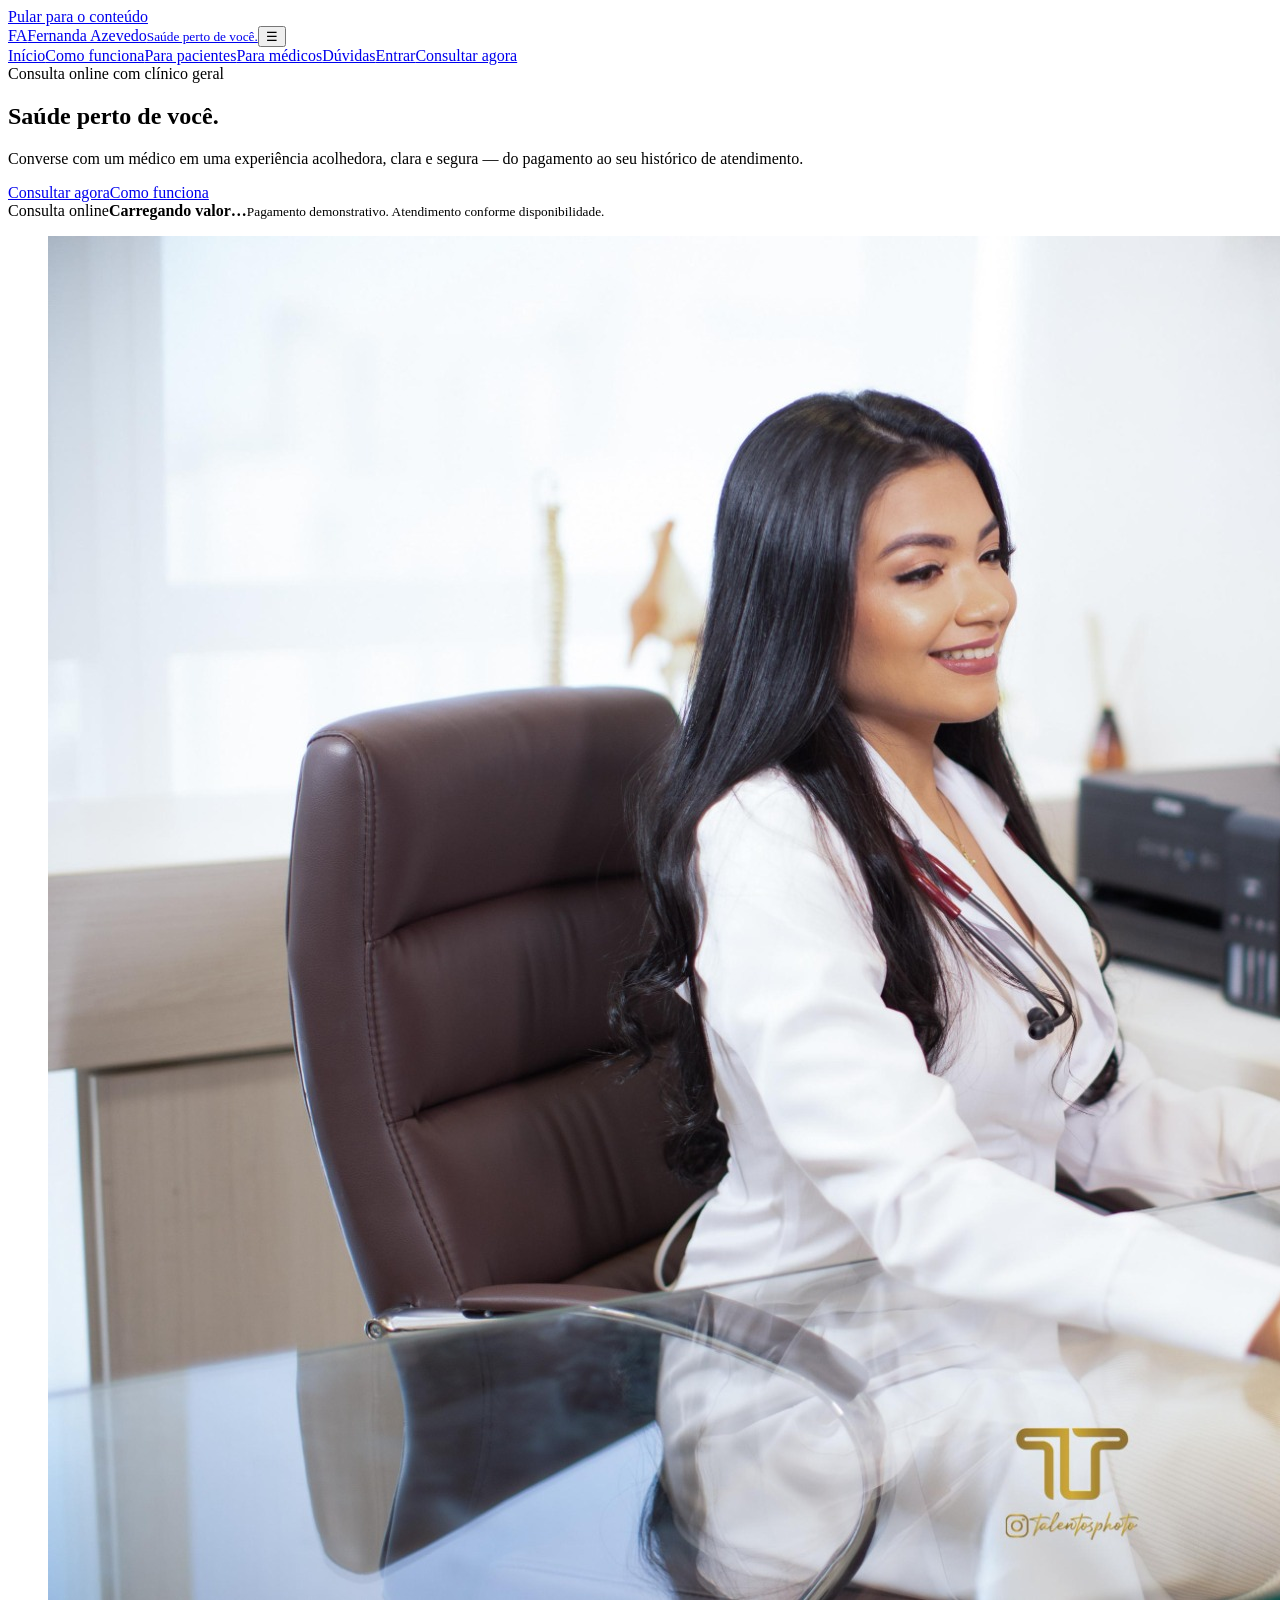
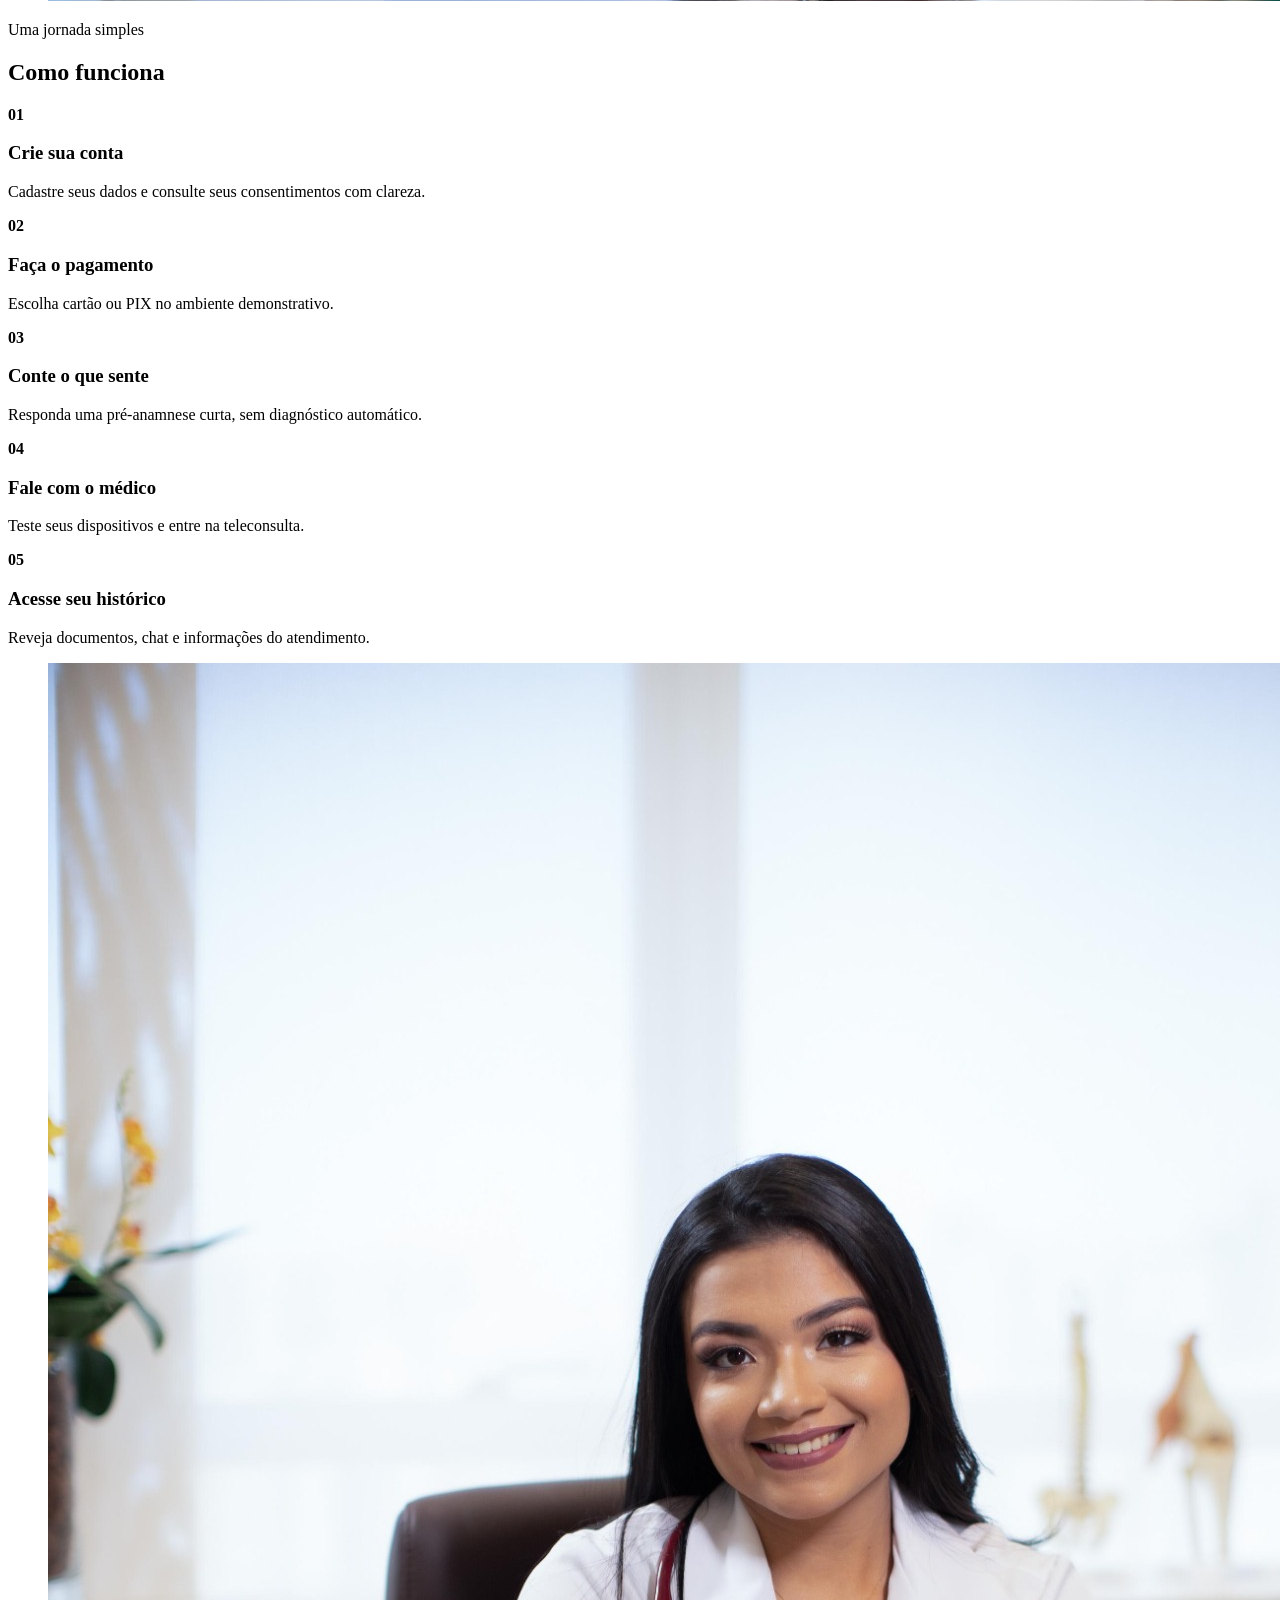
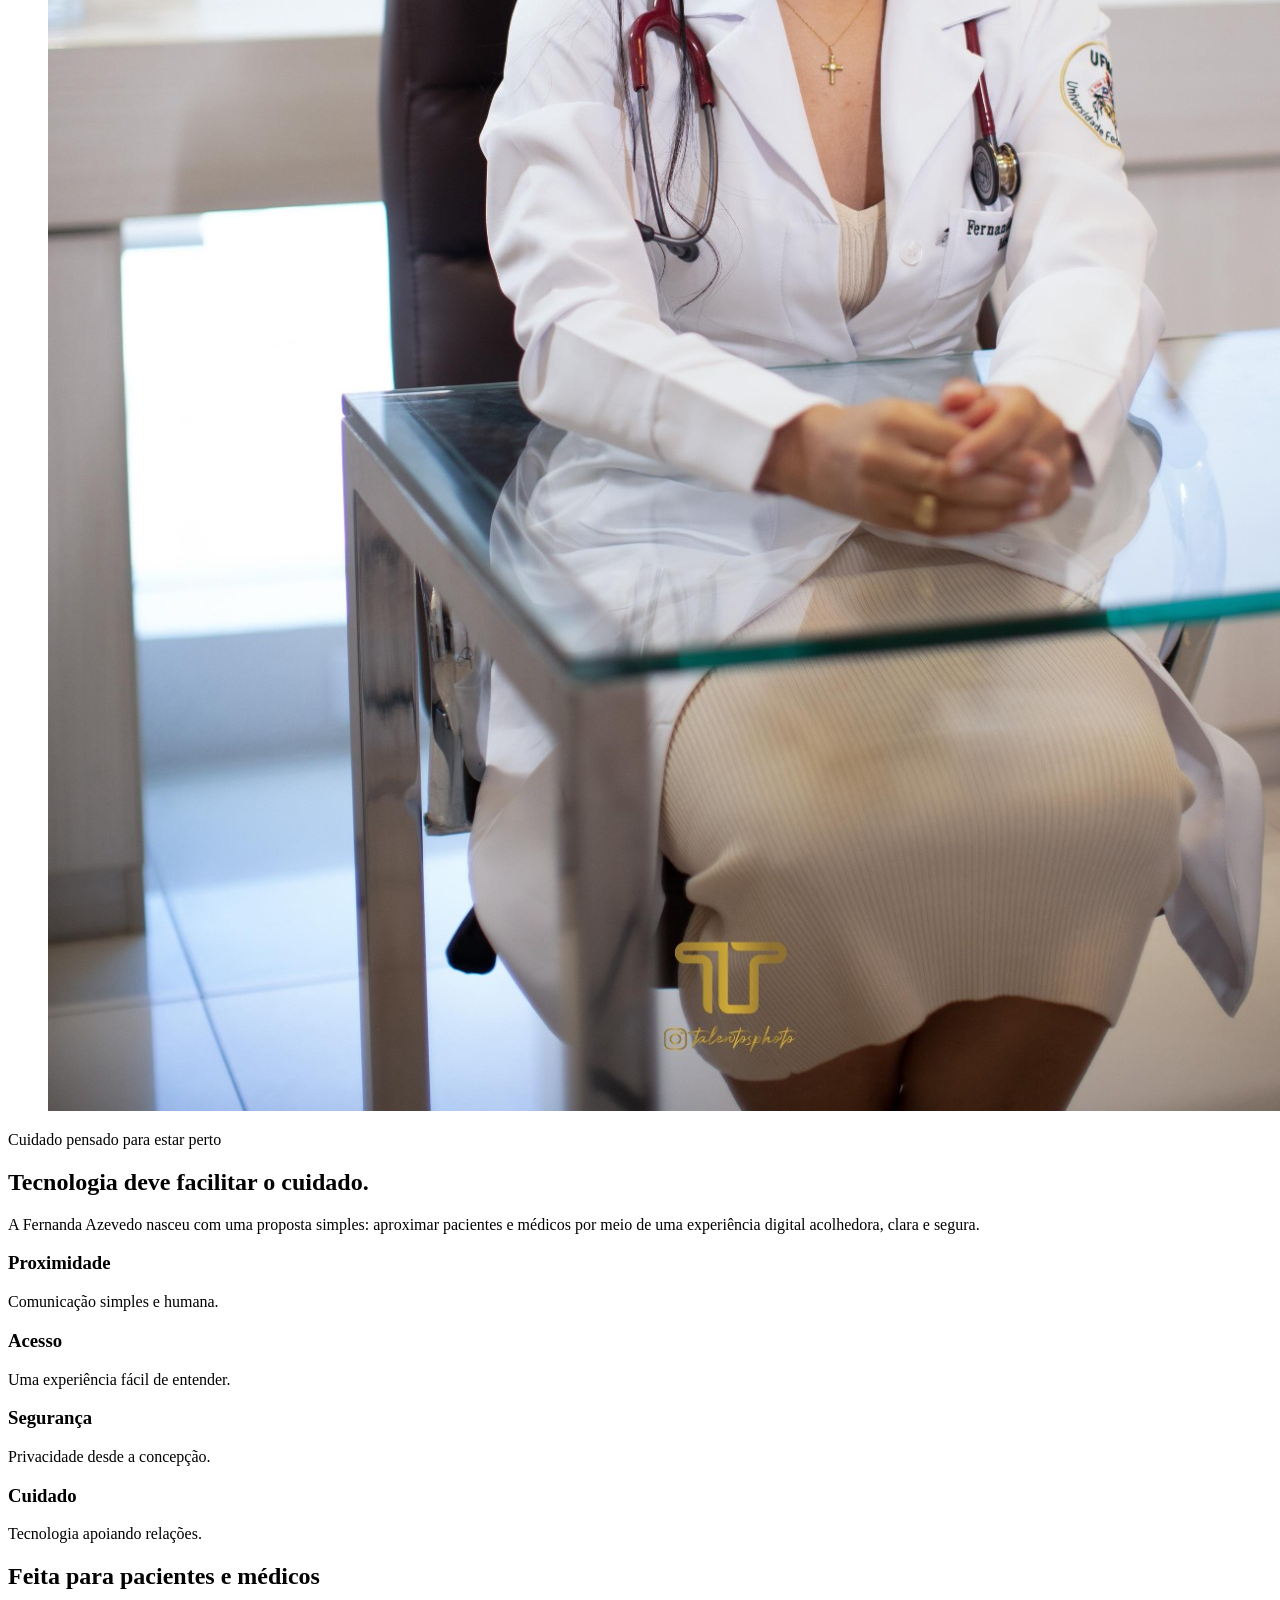
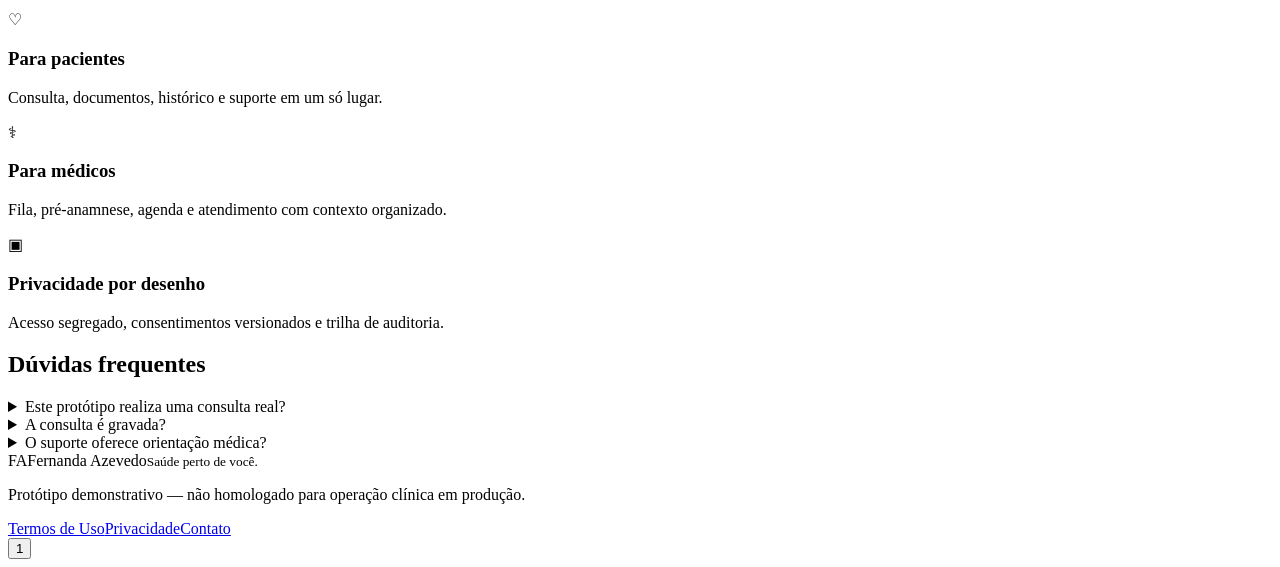
==== src/main/resources/static/index.html @ b10f51fe "feat: prototipo completo Fernanda Azevedo" ====
<!doctype html><html lang="pt-BR"><head><meta charset="utf-8"><meta name="viewport" content="width=device-width,initial-scale=1"><meta name="description" content="Fernanda Azevedo — telemedicina simples, humana e segura."><link rel="stylesheet" href="/css/app.css"><title>Fernanda Azevedo | Saúde perto de você</title></head>
<body class="public"><a class="skip" href="#conteudo">Pular para o conteúdo</a><header class="site-header"><a class="brand" href="/"><span class="brand-mark">FA</span><span>Fernanda Azevedo<small>Saúde perto de você.</small></span></a><button class="icon-btn mobile-menu" aria-label="Abrir menu">☰</button><nav aria-label="Principal"><a href="#inicio">Início</a><a href="#como-funciona">Como funciona</a><a href="#pacientes">Para pacientes</a><a href="#medicos">Para médicos</a><a href="#duvidas">Dúvidas</a><a href="/login">Entrar</a><a class="btn btn-primary" href="/login?next=/paciente/consultar">Consultar agora</a></nav></header>
<main id="conteudo"><section class="hero" id="inicio"><div class="hero-copy"><span class="eyebrow">Consulta online com clínico geral</span><h1>Saúde perto de você.</h1><p>Converse com um médico em uma experiência acolhedora, clara e segura — do pagamento ao seu histórico de atendimento.</p><div class="actions"><a class="btn btn-primary" href="/login?next=/paciente/consultar">Consultar agora</a><a class="btn btn-secondary" href="#como-funciona">Como funciona</a></div><div class="price-card"><span>Consulta online</span><strong id="public-price" class="skeleton">Carregando valor…</strong><small>Pagamento demonstrativo. Atendimento conforme disponibilidade.</small></div></div><figure class="brand-photo brand-photo--hero"><img src="/assets/marketing/fernanda-azevedo-consultorio-horizontal.jpg" alt="Médica Fernanda Azevedo em consultório" width="2048" height="1365" fetchpriority="high"></figure></section>
<section id="campaign-slot" aria-live="polite"></section>
<section class="section" id="como-funciona"><span class="eyebrow">Uma jornada simples</span><h2>Como funciona</h2><div class="steps"><article><b>01</b><h3>Crie sua conta</h3><p>Cadastre seus dados e consulte seus consentimentos com clareza.</p></article><article><b>02</b><h3>Faça o pagamento</h3><p>Escolha cartão ou PIX no ambiente demonstrativo.</p></article><article><b>03</b><h3>Conte o que sente</h3><p>Responda uma pré-anamnese curta, sem diagnóstico automático.</p></article><article><b>04</b><h3>Fale com o médico</h3><p>Teste seus dispositivos e entre na teleconsulta.</p></article><article><b>05</b><h3>Acesse seu histórico</h3><p>Reveja documentos, chat e informações do atendimento.</p></article></div></section>
<section class="section warm split" id="pacientes"><figure class="brand-photo brand-photo--portrait"><img src="/assets/marketing/fernanda-azevedo-retrato-vertical.jpg" alt="Médica Fernanda Azevedo em consultório" width="1365" height="2048" loading="lazy"></figure><div><span class="eyebrow">Cuidado pensado para estar perto</span><h2>Tecnologia deve facilitar o cuidado.</h2><p>A Fernanda Azevedo nasceu com uma proposta simples: aproximar pacientes e médicos por meio de uma experiência digital acolhedora, clara e segura.</p><div class="value-grid"><article><h3>Proximidade</h3><p>Comunicação simples e humana.</p></article><article><h3>Acesso</h3><p>Uma experiência fácil de entender.</p></article><article><h3>Segurança</h3><p>Privacidade desde a concepção.</p></article><article><h3>Cuidado</h3><p>Tecnologia apoiando relações.</p></article></div></div></section>
<section class="section" id="medicos"><h2>Feita para pacientes e médicos</h2><div class="feature-grid"><article class="card"><span class="feature-icon">♡</span><h3>Para pacientes</h3><p>Consulta, documentos, histórico e suporte em um só lugar.</p></article><article class="card"><span class="feature-icon">⚕</span><h3>Para médicos</h3><p>Fila, pré-anamnese, agenda e atendimento com contexto organizado.</p></article><article class="card"><span class="feature-icon">▣</span><h3>Privacidade por desenho</h3><p>Acesso segregado, consentimentos versionados e trilha de auditoria.</p></article></div></section>
<section class="section faq" id="duvidas"><h2>Dúvidas frequentes</h2><details><summary>Este protótipo realiza uma consulta real?</summary><p>Não. Pagamentos, videoconferência, scanner de arquivos, assinatura e envio de e-mail são demonstrativos e possuem adaptadores preparados para integrações futuras.</p></details><details><summary>A consulta é gravada?</summary><p>Não. A plataforma não grava a teleconsulta por padrão.</p></details><details><summary>O suporte oferece orientação médica?</summary><p>Não. O assistente virtual e o suporte cuidam apenas de questões técnicas e operacionais.</p></details></section></main>
<footer><div class="brand light"><span class="brand-mark">FA</span><span>Fernanda Azevedo<small>Saúde perto de você.</small></span></div><p>Protótipo demonstrativo — não homologado para operação clínica em produção.</p><div><a href="/termos">Termos de Uso</a><a href="/privacidade">Privacidade</a><a href="mailto:contato@fernandaazevedo.demo">Contato</a></div></footer>
<button class="chat-fab" aria-label="Abrir assistente de suporte"><img src="/assets/icons/medical-chatbot.svg" alt=""><span>1</span></button><div id="toast" role="status" aria-live="polite"></div><script type="module" src="/js/public.js"></script></body></html>
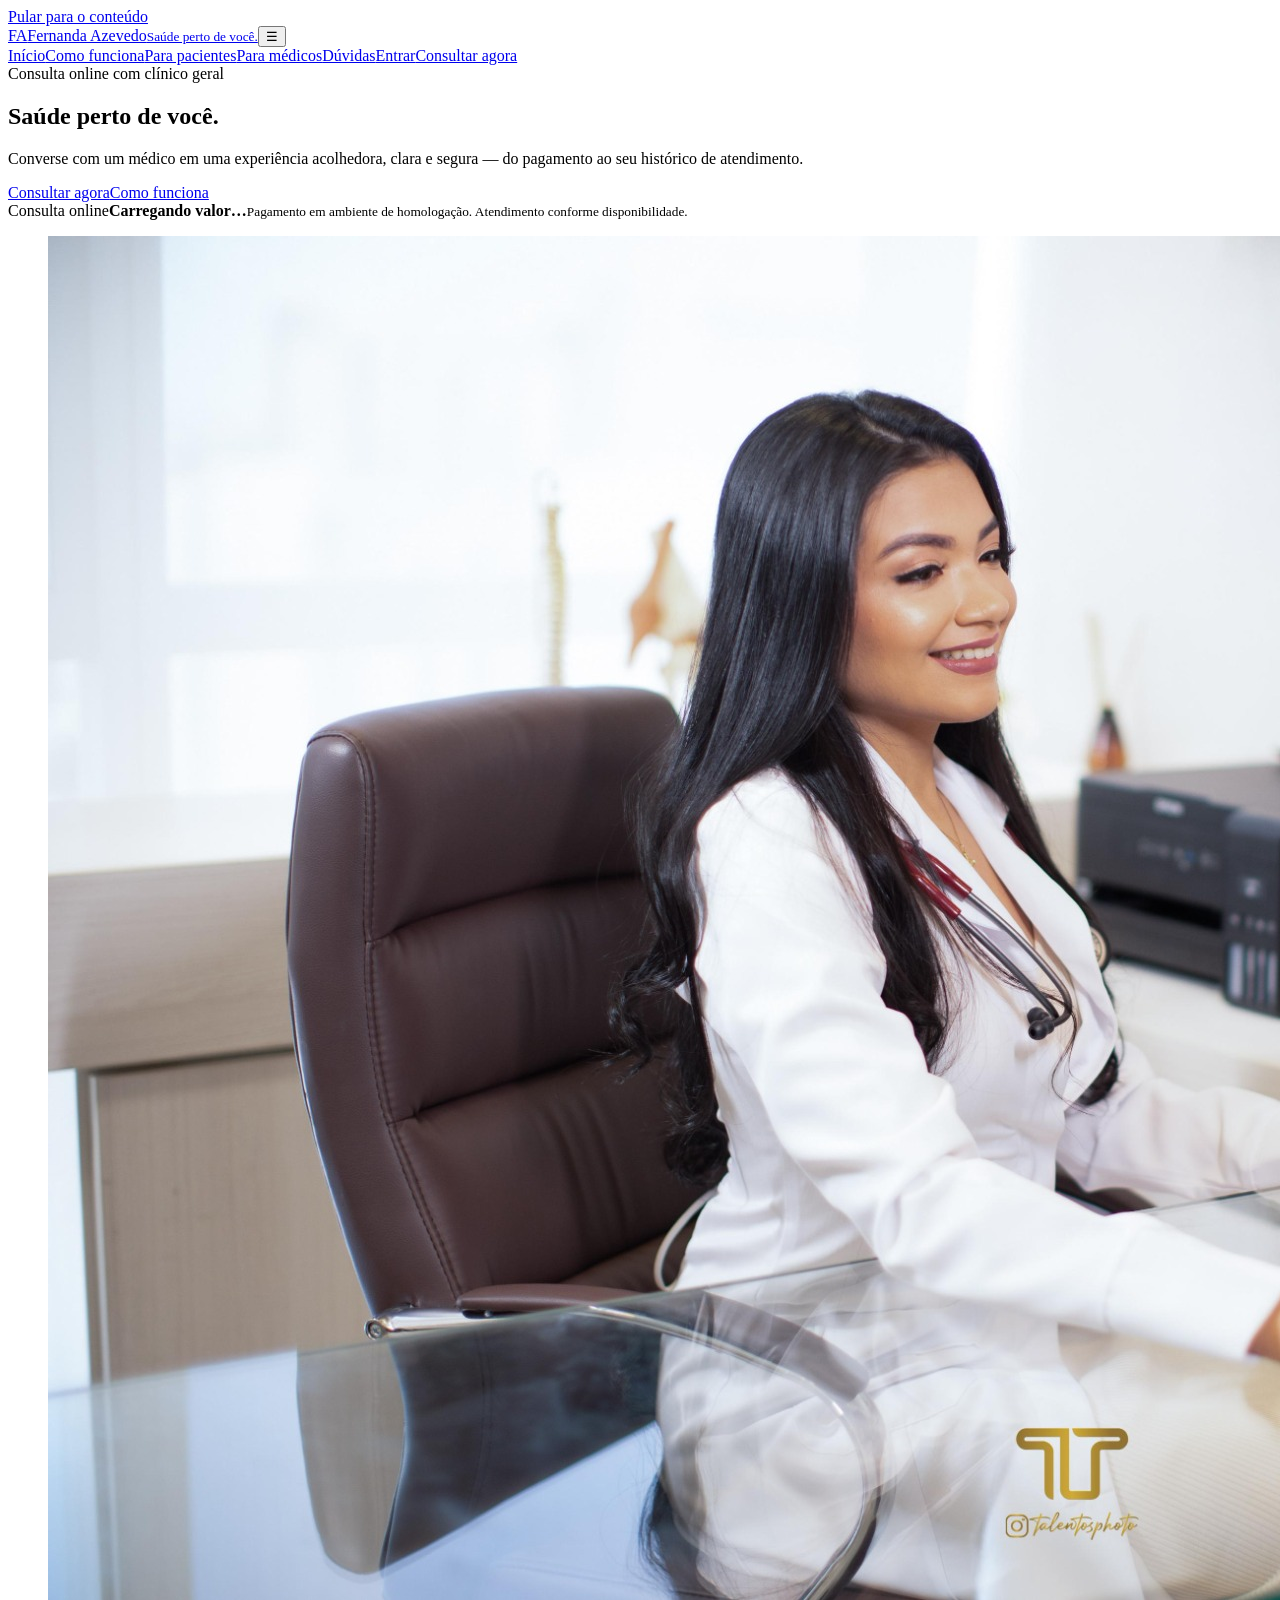
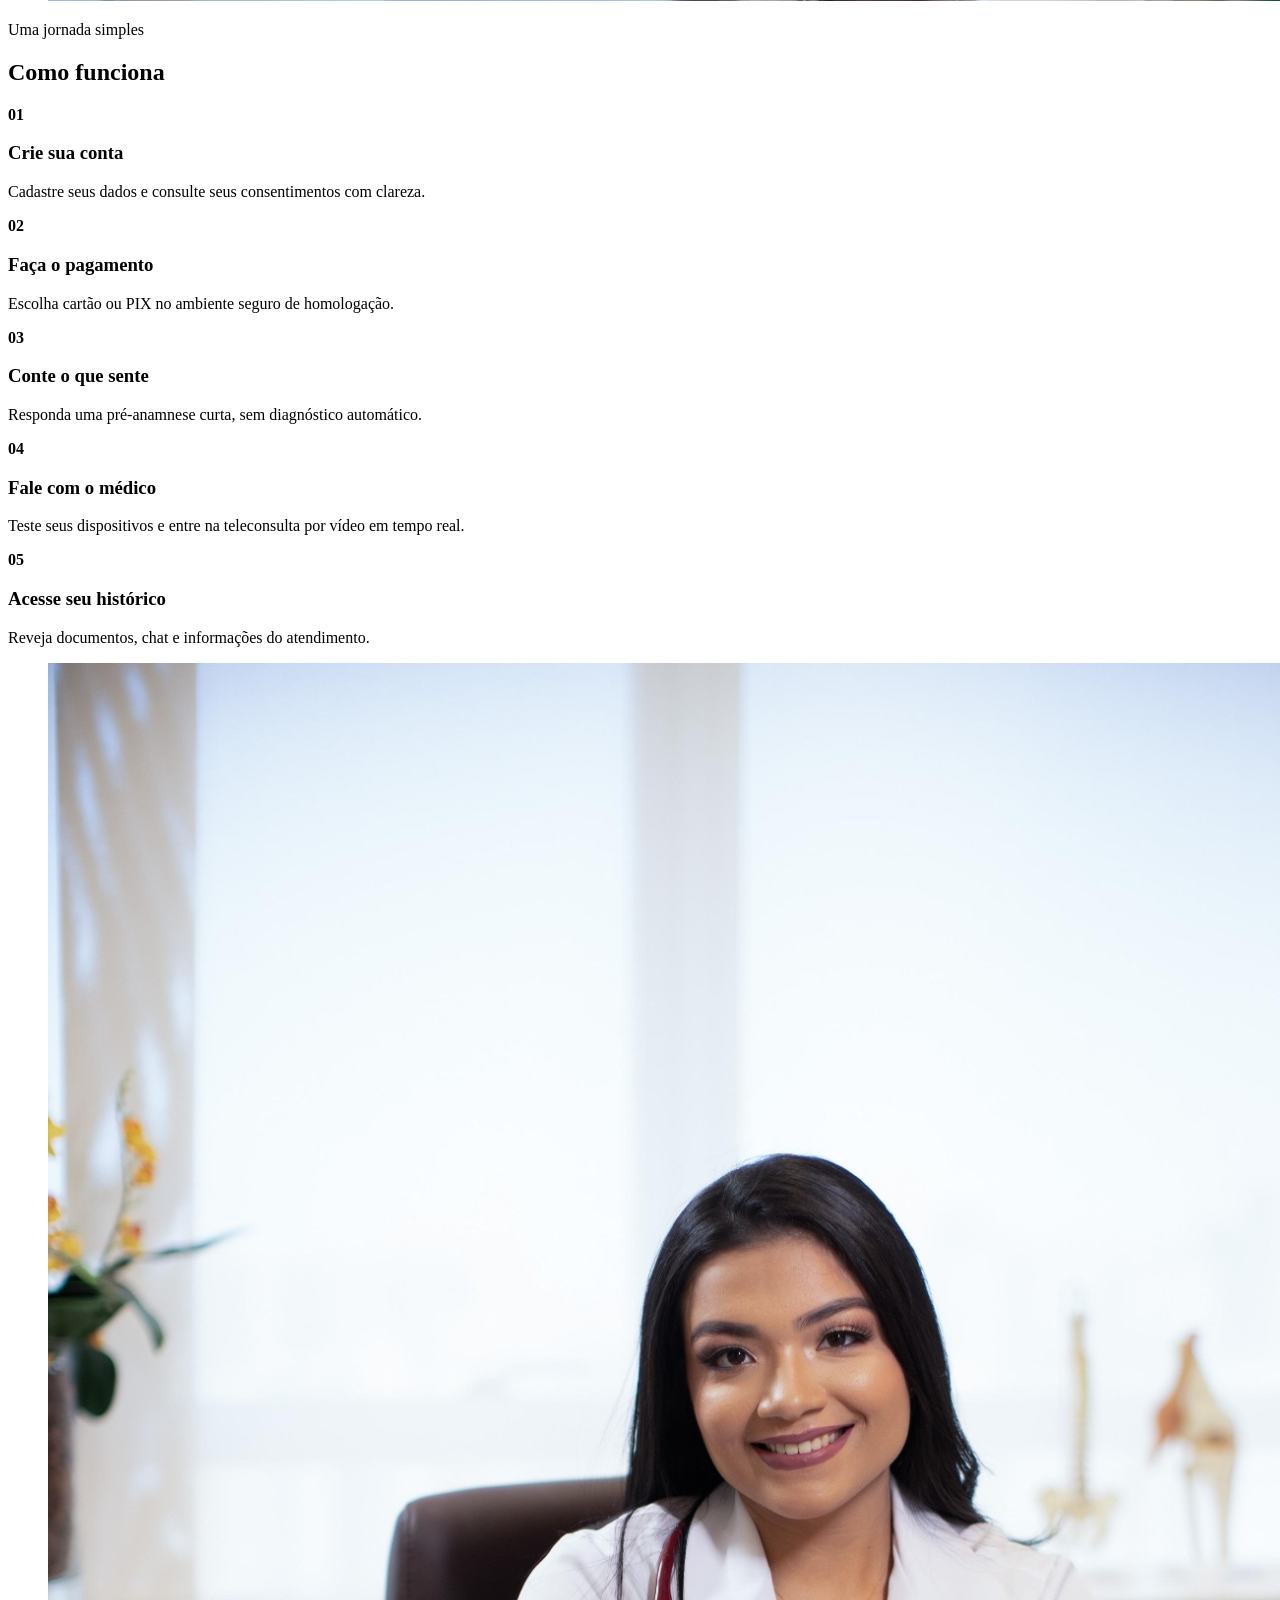
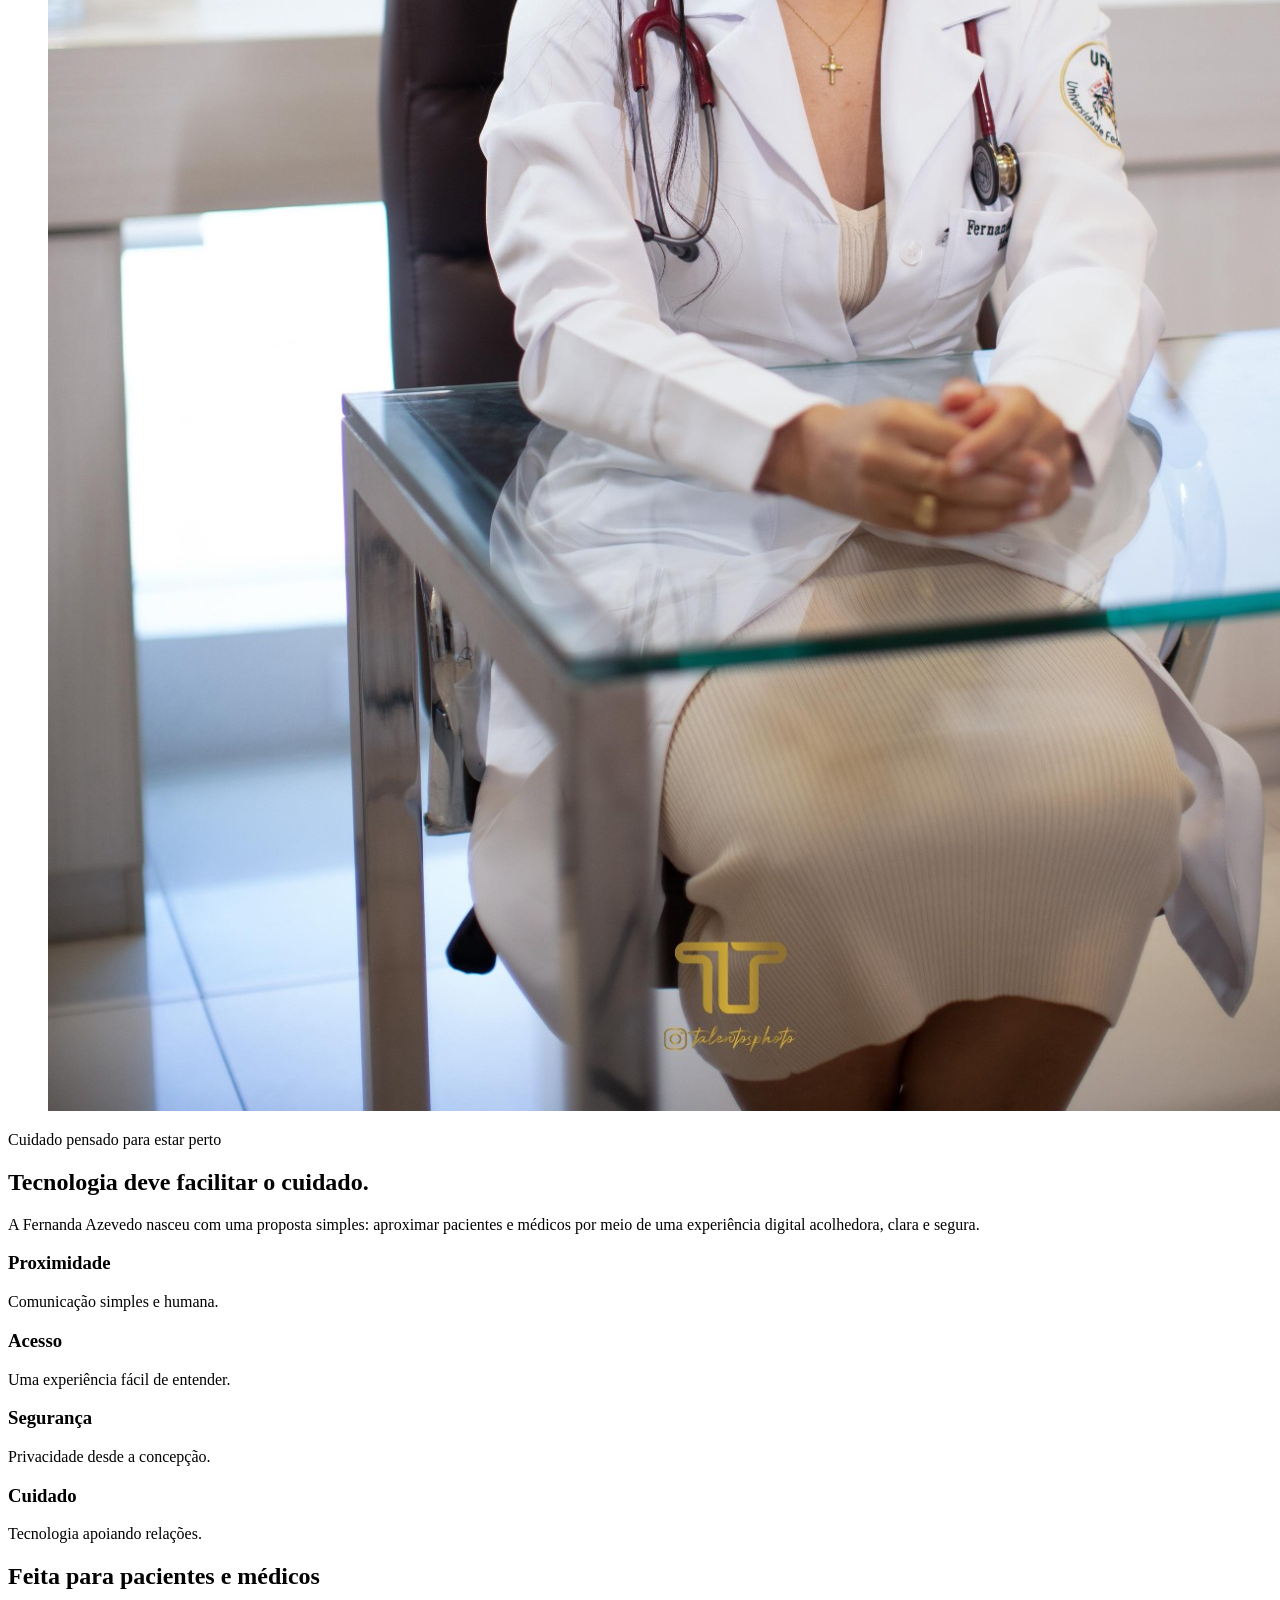
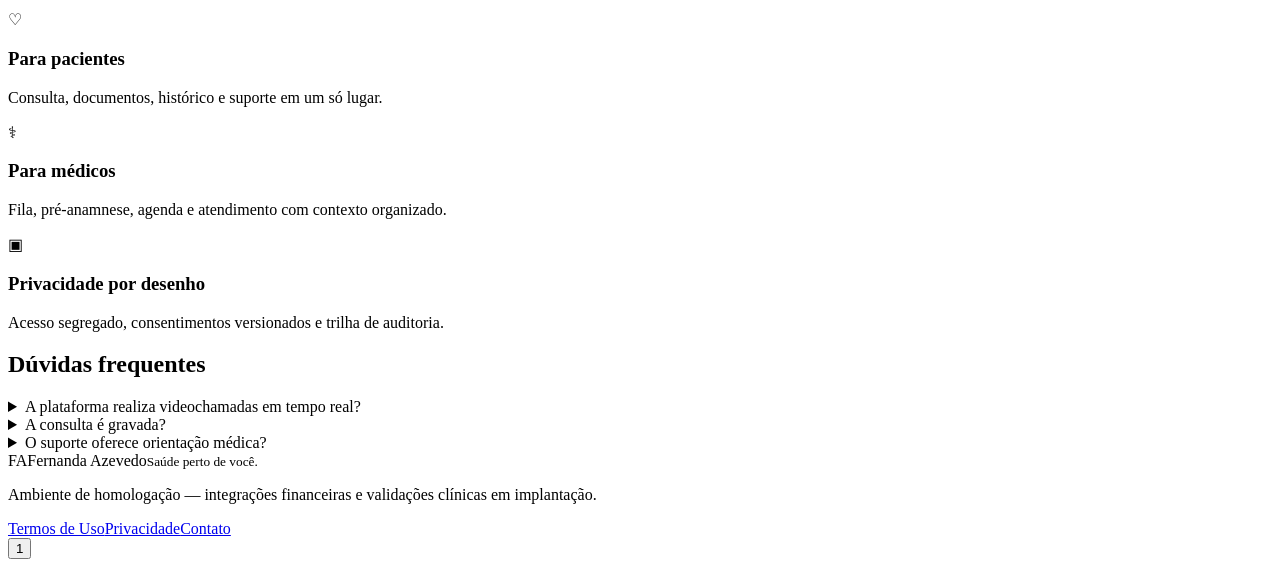
==== commit b6b58092: "feat: eleva interface e central de acessibilidade" ====
--- a/src/main/resources/static/index.html
+++ b/src/main/resources/static/index.html
@@ -1,10 +1,10 @@
 <!doctype html><html lang="pt-BR"><head><meta charset="utf-8"><meta name="viewport" content="width=device-width,initial-scale=1"><meta name="description" content="Fernanda Azevedo — telemedicina simples, humana e segura."><link rel="stylesheet" href="/css/app.css"><title>Fernanda Azevedo | Saúde perto de você</title></head>
 <body class="public"><a class="skip" href="#conteudo">Pular para o conteúdo</a><header class="site-header"><a class="brand" href="/"><span class="brand-mark">FA</span><span>Fernanda Azevedo<small>Saúde perto de você.</small></span></a><button class="icon-btn mobile-menu" aria-label="Abrir menu">☰</button><nav aria-label="Principal"><a href="#inicio">Início</a><a href="#como-funciona">Como funciona</a><a href="#pacientes">Para pacientes</a><a href="#medicos">Para médicos</a><a href="#duvidas">Dúvidas</a><a href="/login">Entrar</a><a class="btn btn-primary" href="/login?next=/paciente/consultar">Consultar agora</a></nav></header>
-<main id="conteudo"><section class="hero" id="inicio"><div class="hero-copy"><span class="eyebrow">Consulta online com clínico geral</span><h1>Saúde perto de você.</h1><p>Converse com um médico em uma experiência acolhedora, clara e segura — do pagamento ao seu histórico de atendimento.</p><div class="actions"><a class="btn btn-primary" href="/login?next=/paciente/consultar">Consultar agora</a><a class="btn btn-secondary" href="#como-funciona">Como funciona</a></div><div class="price-card"><span>Consulta online</span><strong id="public-price" class="skeleton">Carregando valor…</strong><small>Pagamento demonstrativo. Atendimento conforme disponibilidade.</small></div></div><figure class="brand-photo brand-photo--hero"><img src="/assets/marketing/fernanda-azevedo-consultorio-horizontal.jpg" alt="Médica Fernanda Azevedo em consultório" width="2048" height="1365" fetchpriority="high"></figure></section>
+<main id="conteudo"><section class="hero" id="inicio"><div class="hero-copy"><span class="eyebrow">Consulta online com clínico geral</span><h1>Saúde perto de você.</h1><p>Converse com um médico em uma experiência acolhedora, clara e segura — do pagamento ao seu histórico de atendimento.</p><div class="actions"><a class="btn btn-primary" href="/login?next=/paciente/consultar">Consultar agora</a><a class="btn btn-secondary" href="#como-funciona">Como funciona</a></div><div class="price-card"><span>Consulta online</span><strong id="public-price" class="skeleton">Carregando valor…</strong><small>Pagamento em ambiente de homologação. Atendimento conforme disponibilidade.</small></div></div><figure class="brand-photo brand-photo--hero"><img src="/assets/marketing/fernanda-azevedo-consultorio-horizontal.jpg" alt="Médica Fernanda Azevedo em consultório" width="2048" height="1365" fetchpriority="high"></figure></section>
 <section id="campaign-slot" aria-live="polite"></section>
-<section class="section" id="como-funciona"><span class="eyebrow">Uma jornada simples</span><h2>Como funciona</h2><div class="steps"><article><b>01</b><h3>Crie sua conta</h3><p>Cadastre seus dados e consulte seus consentimentos com clareza.</p></article><article><b>02</b><h3>Faça o pagamento</h3><p>Escolha cartão ou PIX no ambiente demonstrativo.</p></article><article><b>03</b><h3>Conte o que sente</h3><p>Responda uma pré-anamnese curta, sem diagnóstico automático.</p></article><article><b>04</b><h3>Fale com o médico</h3><p>Teste seus dispositivos e entre na teleconsulta.</p></article><article><b>05</b><h3>Acesse seu histórico</h3><p>Reveja documentos, chat e informações do atendimento.</p></article></div></section>
+<section class="section" id="como-funciona"><span class="eyebrow">Uma jornada simples</span><h2>Como funciona</h2><div class="steps"><article><b>01</b><h3>Crie sua conta</h3><p>Cadastre seus dados e consulte seus consentimentos com clareza.</p></article><article><b>02</b><h3>Faça o pagamento</h3><p>Escolha cartão ou PIX no ambiente seguro de homologação.</p></article><article><b>03</b><h3>Conte o que sente</h3><p>Responda uma pré-anamnese curta, sem diagnóstico automático.</p></article><article><b>04</b><h3>Fale com o médico</h3><p>Teste seus dispositivos e entre na teleconsulta por vídeo em tempo real.</p></article><article><b>05</b><h3>Acesse seu histórico</h3><p>Reveja documentos, chat e informações do atendimento.</p></article></div></section>
 <section class="section warm split" id="pacientes"><figure class="brand-photo brand-photo--portrait"><img src="/assets/marketing/fernanda-azevedo-retrato-vertical.jpg" alt="Médica Fernanda Azevedo em consultório" width="1365" height="2048" loading="lazy"></figure><div><span class="eyebrow">Cuidado pensado para estar perto</span><h2>Tecnologia deve facilitar o cuidado.</h2><p>A Fernanda Azevedo nasceu com uma proposta simples: aproximar pacientes e médicos por meio de uma experiência digital acolhedora, clara e segura.</p><div class="value-grid"><article><h3>Proximidade</h3><p>Comunicação simples e humana.</p></article><article><h3>Acesso</h3><p>Uma experiência fácil de entender.</p></article><article><h3>Segurança</h3><p>Privacidade desde a concepção.</p></article><article><h3>Cuidado</h3><p>Tecnologia apoiando relações.</p></article></div></div></section>
 <section class="section" id="medicos"><h2>Feita para pacientes e médicos</h2><div class="feature-grid"><article class="card"><span class="feature-icon">♡</span><h3>Para pacientes</h3><p>Consulta, documentos, histórico e suporte em um só lugar.</p></article><article class="card"><span class="feature-icon">⚕</span><h3>Para médicos</h3><p>Fila, pré-anamnese, agenda e atendimento com contexto organizado.</p></article><article class="card"><span class="feature-icon">▣</span><h3>Privacidade por desenho</h3><p>Acesso segregado, consentimentos versionados e trilha de auditoria.</p></article></div></section>
-<section class="section faq" id="duvidas"><h2>Dúvidas frequentes</h2><details><summary>Este protótipo realiza uma consulta real?</summary><p>Não. Pagamentos, videoconferência, scanner de arquivos, assinatura e envio de e-mail são demonstrativos e possuem adaptadores preparados para integrações futuras.</p></details><details><summary>A consulta é gravada?</summary><p>Não. A plataforma não grava a teleconsulta por padrão.</p></details><details><summary>O suporte oferece orientação médica?</summary><p>Não. O assistente virtual e o suporte cuidam apenas de questões técnicas e operacionais.</p></details></section></main>
-<footer><div class="brand light"><span class="brand-mark">FA</span><span>Fernanda Azevedo<small>Saúde perto de você.</small></span></div><p>Protótipo demonstrativo — não homologado para operação clínica em produção.</p><div><a href="/termos">Termos de Uso</a><a href="/privacidade">Privacidade</a><a href="mailto:contato@fernandaazevedo.demo">Contato</a></div></footer>
-<button class="chat-fab" aria-label="Abrir assistente de suporte"><img src="/assets/icons/medical-chatbot.svg" alt=""><span>1</span></button><div id="toast" role="status" aria-live="polite"></div><script type="module" src="/js/public.js"></script></body></html>
+<section class="section faq" id="duvidas"><h2>Dúvidas frequentes</h2><details><summary>A plataforma realiza videochamadas em tempo real?</summary><p>Sim. A teleconsulta utiliza conexão WebRTC entre paciente e médico. Pagamentos e documentos assinados ainda dependem das integrações de produção.</p></details><details><summary>A consulta é gravada?</summary><p>Não. A plataforma não grava a teleconsulta por padrão.</p></details><details><summary>O suporte oferece orientação médica?</summary><p>Não. O assistente virtual e o suporte cuidam apenas de questões técnicas e operacionais.</p></details></section></main>
+<footer><div class="brand light"><span class="brand-mark">FA</span><span>Fernanda Azevedo<small>Saúde perto de você.</small></span></div><p>Ambiente de homologação — integrações financeiras e validações clínicas em implantação.</p><div><a href="/termos">Termos de Uso</a><a href="/privacidade">Privacidade</a><a href="mailto:contato@fernandaazevedo.demo">Contato</a></div></footer>
+<button class="chat-fab" aria-label="Abrir assistente de suporte"><img src="/assets/icons/medical-chatbot.svg" alt=""><span>1</span></button><div id="toast" role="status" aria-live="polite"></div><script type="module" src="/js/public-premium.js"></script></body></html>
